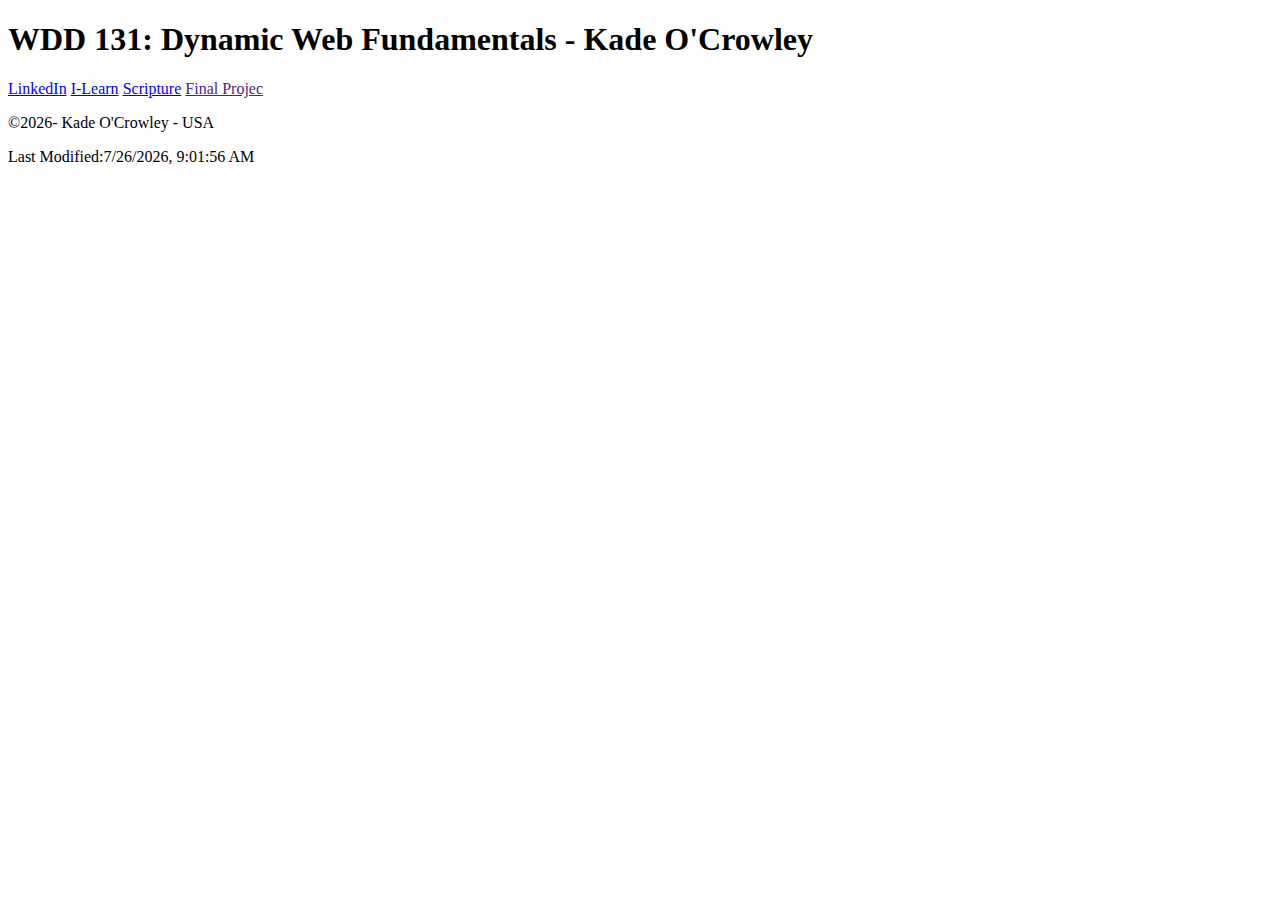
==== index.html @ 7f842eee "html and js first push" ====
<!DOCTYPE html>
<html lang="en">

<head>
    <meta charset="UTF-8">
    <meta name="viewport" content="width=device-width, initial-scale=1.0">
    <title>WDD 131 - Dynamic Web Fundamentals - Kade O'Crowley</title>
    <meta name="author" content="Kade O'Crowley">
    <meta name="description">
    <meta content="home page for Kade O'Crowley in the WDD 131 - Dynamic Web Fundamentals class and contanins all my projects">
    <script defer src="scripts/getdates.js"></script>
</head>

<body>
    <header>
        <h1>WDD 131: Dynamic Web Fundamentals - Kade O'Crowley</h1>
        <nav>
            <a href="https://www.linkedin.com/">LinkedIn</a>
            <a href=" https://byui.instructure.com/">I-Learn</a>
            <a href="https://www.churchofjesuschrist.org/study/scriptures/dc-testament/dc/121?lang=eng">Scripture</a>
            <a href="">Final Projec</a>
        </nav>

    </header>
    <main>
        <section class="card">

        </section>
        <section class="card">

        </section>
    </main>
    <footer>
        <p id="copyright">&copy; </p>
        <p id="lastModified"> Last Modified: </p>
    </footer>
</body>

</html>
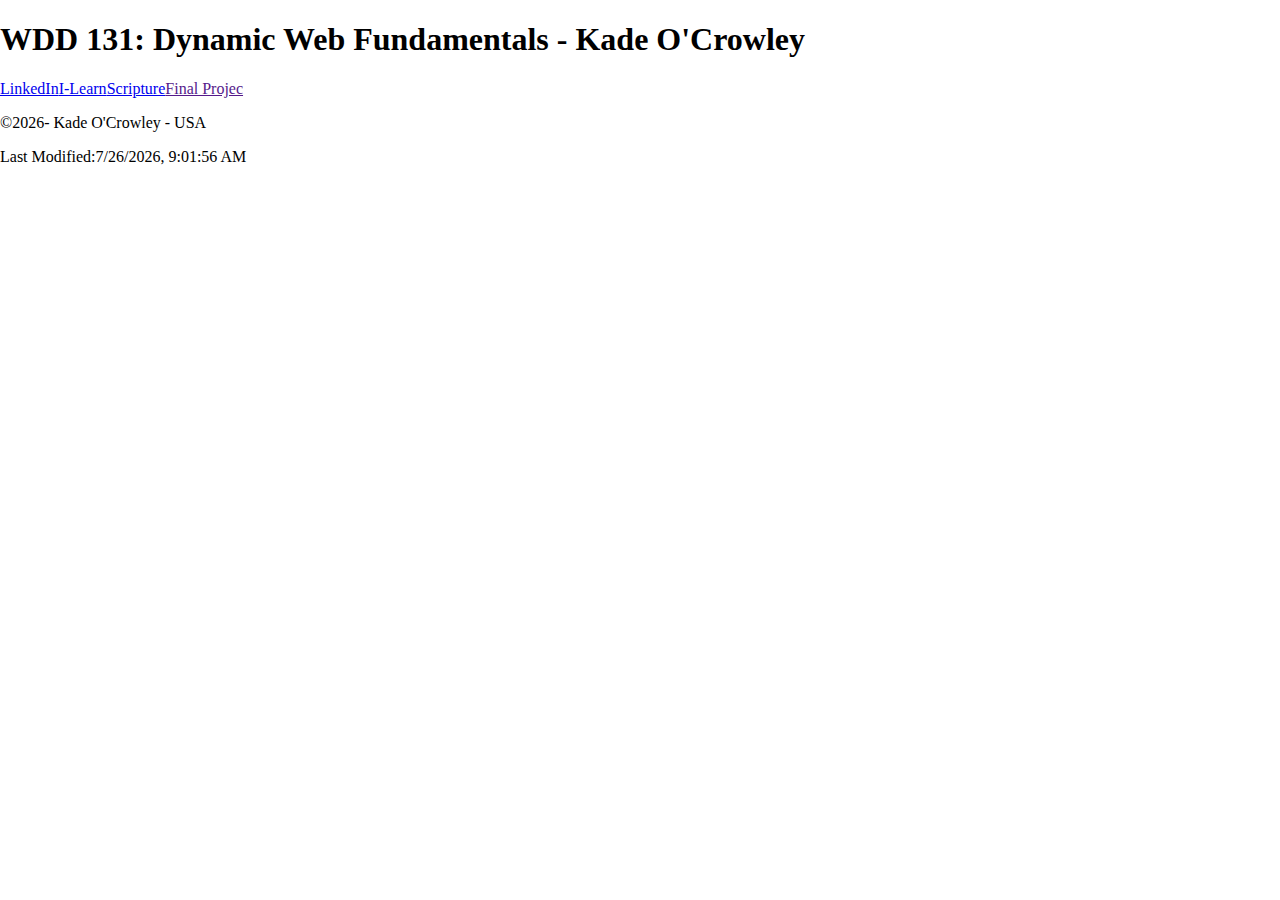
==== commit 1b7e318e: "midia qurey" ====
--- a/index.html
+++ b/index.html
@@ -6,15 +6,15 @@
     <meta name="viewport" content="width=device-width, initial-scale=1.0">
     <title>WDD 131 - Dynamic Web Fundamentals - Kade O'Crowley</title>
     <meta name="author" content="Kade O'Crowley">
-    <meta name="description">
-    <meta content="home page for Kade O'Crowley in the WDD 131 - Dynamic Web Fundamentals class and contanins all my projects">
+    <meta name="description" content="home page for Kade O'Crowley in the WDD 131 - Dynamic Web Fundamentals class and contanins all my projects">
+    <link rel="stylesheet" href="styles/base.css">
     <script defer src="scripts/getdates.js"></script>
 </head>
 
-<body>
+<body class="content">
     <header>
         <h1>WDD 131: Dynamic Web Fundamentals - Kade O'Crowley</h1>
-        <nav>
+        <nav class="navigation">
             <a href="https://www.linkedin.com/">LinkedIn</a>
             <a href=" https://byui.instructure.com/">I-Learn</a>
             <a href="https://www.churchofjesuschrist.org/study/scriptures/dc-testament/dc/121?lang=eng">Scripture</a>
--- a/styles/base.css
+++ b/styles/base.css
@@ -0,0 +1,17 @@
+@import url('https://fonts.googleapis.com/css2?family=Crimson+Text:ital@1&family=Dancing+Script:wght@500&family=Playfair+Display&display=swap');
+
+/*
+colors- #303841 - #F5793B - #46515e - #1a1f24 - #f79a6b
+*/
+.navigation {
+    display: flex;
+    text-align: center;
+	text-decoration: none;
+    color: #F5793B;
+}
+
+.content {
+    max-width: 1400px;
+    width: 100%;
+    margin: 0 auto;
+}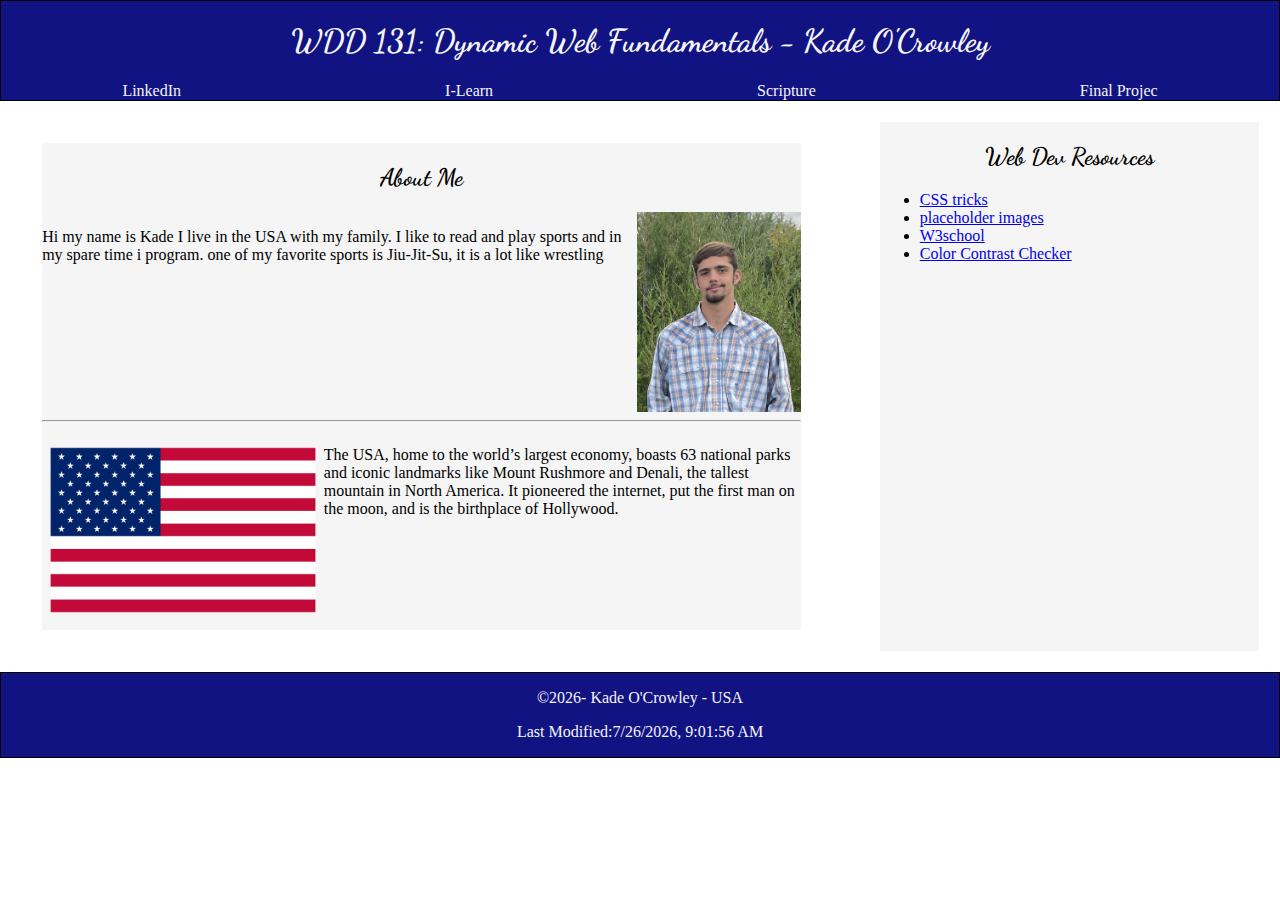
==== commit b1a42deb: "home page for WDD 131" ====
--- a/index.html
+++ b/index.html
@@ -24,9 +24,25 @@
     </header>
     <main>
         <section class="card">
-
+            <h2>About Me</h2>
+            <section class="me">
+                <p>Hi my name is Kade I live in the USA with my family. I like to read and play sports and in my spare time i program. one of my favorite sports is Jiu-Jit-Su, it is a lot like wrestling</p>
+                <img class="me" src="images/myphoto1.jpg" alt="picture of me">
+            </section>
+            <hr>
+            <section class="me">
+                <img class="me" src="images/american-flag-logo-png-4.png">
+                <p>The USA, home to the world’s largest economy, boasts 63 national parks and iconic landmarks like Mount Rushmore and Denali, the tallest mountain in North America. It pioneered the internet, put the first man on the moon, and is the birthplace of Hollywood.</p>
+            </section>
         </section>
         <section class="card">
+            <h2>Web Dev Resources</h2>
+            <ul>
+                <li><a href="https://css-tricks.com/">CSS tricks</a></li>
+                <li><a href="https://picsum.photos/">placeholder images</a></li>
+                <li><a href="https://www.w3schools.com/">W3school</a></li>
+                <li><a href="https://coolors.co/contrast-checker/ffcd69-303841">Color Contrast Checker</a></li>
+            </ul>
 
         </section>
     </main>
--- a/styles/base.css
+++ b/styles/base.css
@@ -1,17 +1,56 @@
 @import url('https://fonts.googleapis.com/css2?family=Crimson+Text:ital@1&family=Dancing+Script:wght@500&family=Playfair+Display&display=swap');
 
-/*
-colors- #303841 - #F5793B - #46515e - #1a1f24 - #f79a6b
+/*      
+colors- #75DDDD - #1A1F24 - #FFC0A1 - #1113821 - whitesmoke
 */
+h1,h2{
+    width: 100%;
+    text-align: center;
+    font-family: "Dancing Script";   
+}
+header, footer{
+    background-color: #111382;
+    color: whitesmoke;
+    font-family:'Times New Roman', Times, serif;
+    text-align: center;
+    border: solid black 1px;
+}
 .navigation {
+    padding-left: 5%;
+    width: 90%;  
     display: flex;
-    text-align: center;
-	text-decoration: none;
-    color: #F5793B;
+    justify-content: space-between;
+	list-style: none;
+    color: whitesmoke;
 }
-
+.navigation a{
+    padding-left: 5%;
+    padding-right: 5%;
+    color:whitesmoke;
+    text-decoration: none;
+}
+.navigation a:hover{
+    background-color: black;
+    color:whitesmoke;
+}
 .content {
     max-width: 1400px;
     width: 100%;
     margin: 0 auto;
+}
+main{
+    display: grid;
+    grid-template-columns: 2fr 1fr;
+    grid-gap: 1rem;
+}
+.card{
+    margin: 5%;
+    background-color: whitesmoke; 
+      
+}
+.me{
+    display: flex;
+}
+img{
+    max-height: 200px;
 }